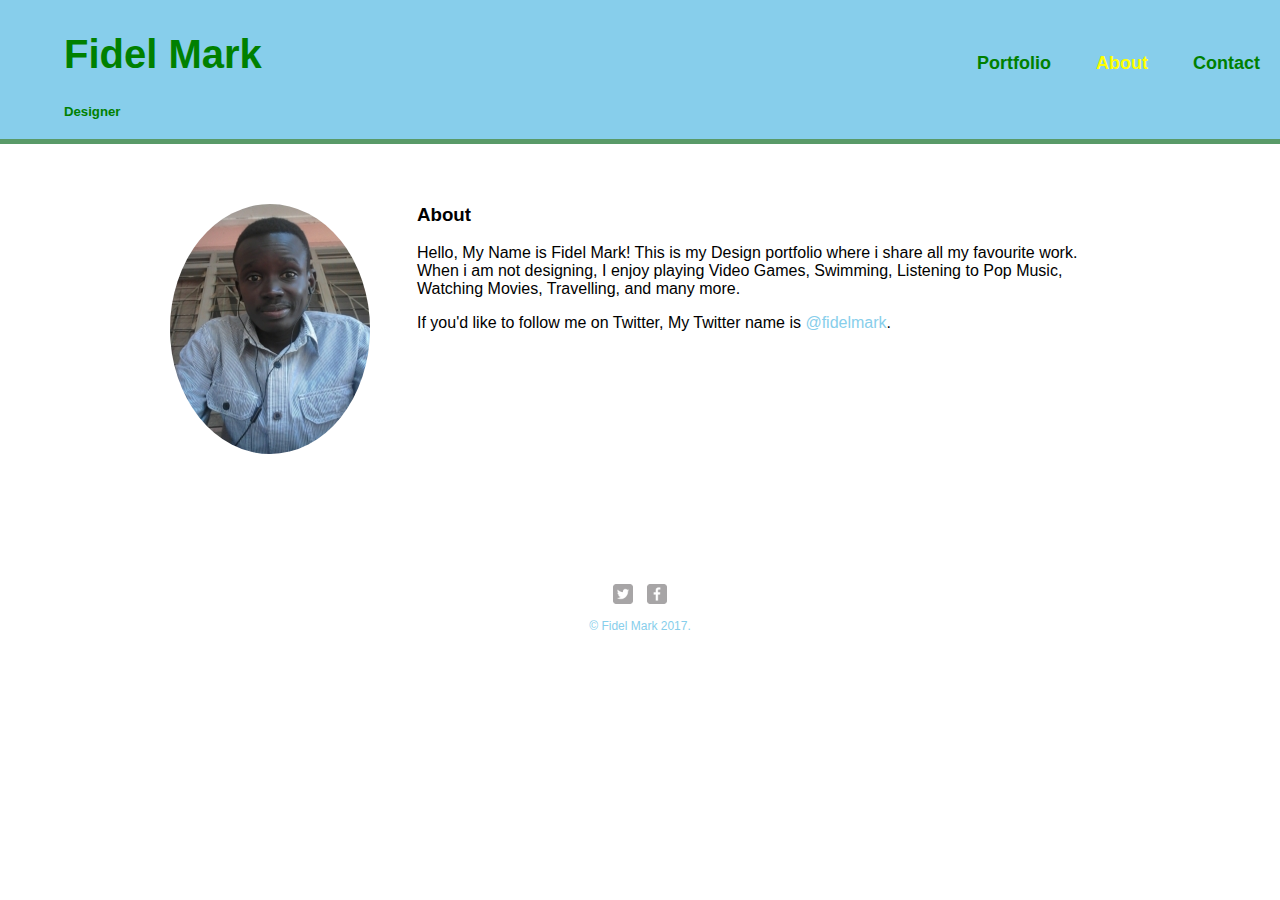
==== about.html @ 46c65c2a "Initial commit" ====
<!DOCTYPE html>
<html lang="en">
    <head>
    <meta charset="utf-8">
        <title>Fidel Mark</title>
        <link rel="stylesheet" href="css/normalize.css">
        <link rel="stylesheet" href="css/main.css">
        <link rel="stylesheet" href="css/responsive.css">
        <meta name="viewport" content="width=device-width, initial-scale=1.0"> 
    </head>
    <body>
        <header>
            <a href="index.html" id="logo">
                <h1>Fidel Mark</h1>
                <h2>Designer</h2>
            </a>
            <nav>
                <ul>
                    <li><a href="index.html">Portfolio</a></li>
                    <li><a href="about.html" class="selected">About</a></li>
                    <li><a href="contact.html">Contact</a></li>
                </ul>
            </nav>
        </header>
        <div id="wrapper">
            <section>
                <img src="img/fidel-2.jpg" alt="photograph of fidel mark" class="profile-photo">
                <h3>About</h3>
                    <p>Hello, My Name is Fidel Mark! This is my Design portfolio where i share all my favourite work. When i am not designing, I enjoy playing Video Games, Swimming, Listening to Pop Music, Watching Movies, Travelling, and many more.</p>
                    <p>If you'd like to follow me on Twitter, My Twitter name is <a href="http://twitter.com/fidel mark">@fidelmark</a>.</p>
            </section>
            <footer>
                <a href="http://twitter.com/fidel mark"><img src="img/twitter-wrap.png" alt="twitter logo" class="social-icon"></a>
                <a href="http://facebook.com/fidel mark"><img src="img/facebook-wrap.png" alt="facebook logo" class="social-icon "></a>
                <p>&copy; Fidel Mark 2017.</p>
            </footer>
        </div>
    </body>
</html>
---- css/main.css ----
/*******************************************
GENERAL
*******************************************/
#wrapper {
	max-width: 940px;
	margin: 0 auto;
	padding: 0 5%;
}
a {
  text-decoration: none;
}
img {
	max-width: 100%;
}
h3 {
	margin: 0 0 1em 0;
}

/*******************************************
HEADING
*******************************************/
header {
	float: left;
	margin: 0 0 30 0;
	padding: 5px 0 0;
	width: 100%;
}

#logo {
	text-align: center;
	margin: 0;
}

/*******************************************
NAVIGATION
*******************************************/
nav {
	text-align: center;
	padding: 10px 0;
	margin: 20px 0 0;
}
nav li {
	list-style: none;
	margin: 0 10px;
	padding: 0;
}
nav li {
	display: inline-block;
}
nav a {
	font-weight: 800;
	padding: 15px 10px;
}

/*******************************************
FOOTER
*******************************************/
footer {
	text-align: center;
	font-size: 0.75em;
	padding-top: 50px;
	clear: both;
	color: skyblue;
}
.social-icon {
	width: 20px;
	height: 20px;
	margin: 0 5px;
}

/*******************************************
PAGE: PORTFOLIO
*******************************************/
#gallery {
	margin: 0;
	padding: 0;
	list-style: none;
}

#gallery li {
	float: left;
	width: 45%;
	margin: 2.5%;
	background-color: #f5f5f5;
	color: #bdc3c7;
}
#gallery li a p {
	margin: 0;
	padding: 5%;
	font-size: 0.75em;
	color: blue;
}

/*******************************************
PAGE: ABOUT
*******************************************/
.profile-photo {
	display: block;
	max-width: 150;
	margin: 0 auto 30px;
	border-radius: 100%;
}

/*******************************************
PAGE: CONTACT
*******************************************/
.contact-info {
	list-style: none;
	padding: 0;
	margin: 0;
	font-size: 0.9em;
}
.contact-info a {
	display: block;
	min-height: 20px;
	background-repeat: no-repeat;
	background-size: 20px 20px;
	padding: 0 0 0 30px;
	margin: 0 0 10px;
}
.contact-info li.phone a {
	background-image: url('../img/phone.png'); 
}
.contact-info li.mail a {
	background-image: url('../img/mail.png'); 
}
.contact-info li.twitter a {
	background-image: url('../img/twitter.png'); 
}

/*******************************************
COLORS
*******************************************/
/* Green header */
header {
	background: skyblue;
	border-color: blue;
}

/* nav background on mobile */
nav {
	background: lightblue; 
}

/* logo text */
h1, h2 {
	color: green;
}

/* links */
a {
	color: skyblue;
}

/* nav link*/
nav a, nav a:visited {
	color: green;
}

/* selected nav link */
nav a.selected, nav a:hover {
	color: yellow;
}
---- css/responsive.css ----
@media screen and (min-width: 480px) {
	/*******************************************
	TWO COLUMN LAYOUT
	*******************************************/
	#primary {
		width: 50%;
		float: left;
	}
	#secondary {
		width: 40%;
		float: left;
	}

	/*******************************************
	PAGE: PORTFOLIO
	*******************************************/
	#gallary li {
		width: 28.333333%;
	}
	/*******************************************
	PAGE: ABOUT
	*******************************************/
	.profile-photo {
		float: left;
		margin: 0 5% 80px 0;
	}
}
@media screen and (min-width: 660px) {
	/*******************************************
	PAGE: HEADER
	*******************************************/
	nav {
		background: none;
		float: right;
		font-size: 1.125em;
		margin: right;
		text-align: right;
		width: 45%;
	}
	#logo {
		float: left;
		margin-left: 5%;
		text-align: left;
		width: 45%;
	}
	h1 {
		font-size: 2.5em;
	}

	h2 {
		font-size: 0.825em;
		margin-bottom: 20px;
	}
	header {
		border-bottom: 5px solid #599a68;
		margin-bottom: 60px;
	}
}
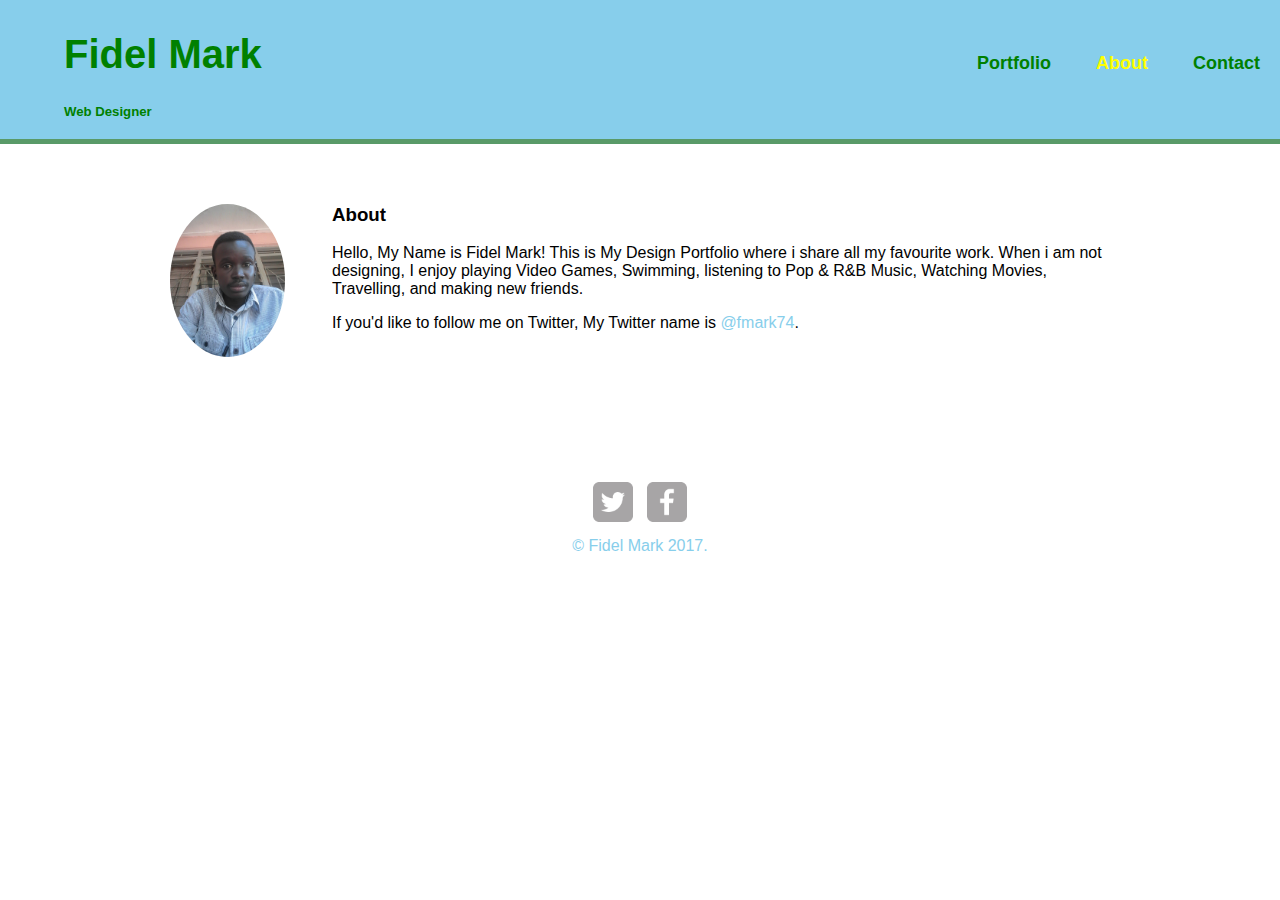
==== commit db45b521: "Update website" ====
--- a/about.html
+++ b/about.html
@@ -2,7 +2,7 @@
 <html lang="en">
     <head>
     <meta charset="utf-8">
-        <title>Fidel Mark</title>
+        <title>Fidel Mark's Website</title>
         <link rel="stylesheet" href="css/normalize.css">
         <link rel="stylesheet" href="css/main.css">
         <link rel="stylesheet" href="css/responsive.css">
@@ -12,7 +12,7 @@
         <header>
             <a href="index.html" id="logo">
                 <h1>Fidel Mark</h1>
-                <h2>Designer</h2>
+                <h2>Web Designer</h2>
             </a>
             <nav>
                 <ul>
@@ -24,13 +24,13 @@
         </header>
         <div id="wrapper">
             <section>
-                <img src="img/fidel-2.jpg" alt="photograph of fidel mark" class="profile-photo">
+                <img src="img/fidel_1.jpg" alt="photograph of fidel mark" class="profile-photo">
                 <h3>About</h3>
-                    <p>Hello, My Name is Fidel Mark! This is my Design portfolio where i share all my favourite work. When i am not designing, I enjoy playing Video Games, Swimming, Listening to Pop Music, Watching Movies, Travelling, and many more.</p>
-                    <p>If you'd like to follow me on Twitter, My Twitter name is <a href="http://twitter.com/fidel mark">@fidelmark</a>.</p>
+                    <p>Hello, My Name is Fidel Mark! This is My Design Portfolio where i share all my favourite work. When i am not designing, I enjoy playing Video Games, Swimming, listening to Pop &amp; R&amp;B Music, Watching Movies, Travelling, and making new friends.</p>
+                    <p>If you'd like to follow me on Twitter, My Twitter name is <a href="http://twitter.com/fmark74">@fmark74</a>.</p>
             </section>
             <footer>
-                <a href="http://twitter.com/fidel mark"><img src="img/twitter-wrap.png" alt="twitter logo" class="social-icon"></a>
+                <a href="http://twitter.com/fmark74"><img src="img/twitter-wrap.png" alt="twitter logo" class="social-icon"></a>
                 <a href="http://facebook.com/fidel mark"><img src="img/facebook-wrap.png" alt="facebook logo" class="social-icon "></a>
                 <p>&copy; Fidel Mark 2017.</p>
             </footer>
--- a/css/main.css
+++ b/css/main.css
@@ -10,7 +10,7 @@
   text-decoration: none;
 }
 img {
-	max-width: 100%;
+	max-width:  100%;
 }
 h3 {
 	margin: 0 0 1em 0;
@@ -57,15 +57,15 @@
 *******************************************/
 footer {
 	text-align: center;
-	font-size: 0.75em;
+	font-size: -0.25em;
 	padding-top: 50px;
 	clear: both;
 	color: skyblue;
 }
 .social-icon {
-	width: 20px;
-	height: 20px;
-	margin: 0 5px;
+	width: 40px;
+    height: 40px;
+    margin: -5px 5px;
 }
 
 /*******************************************
@@ -96,7 +96,7 @@
 *******************************************/
 .profile-photo {
 	display: block;
-	max-width: 150;
+	max-width: 115px;
 	margin: 0 auto 30px;
 	border-radius: 100%;
 }
